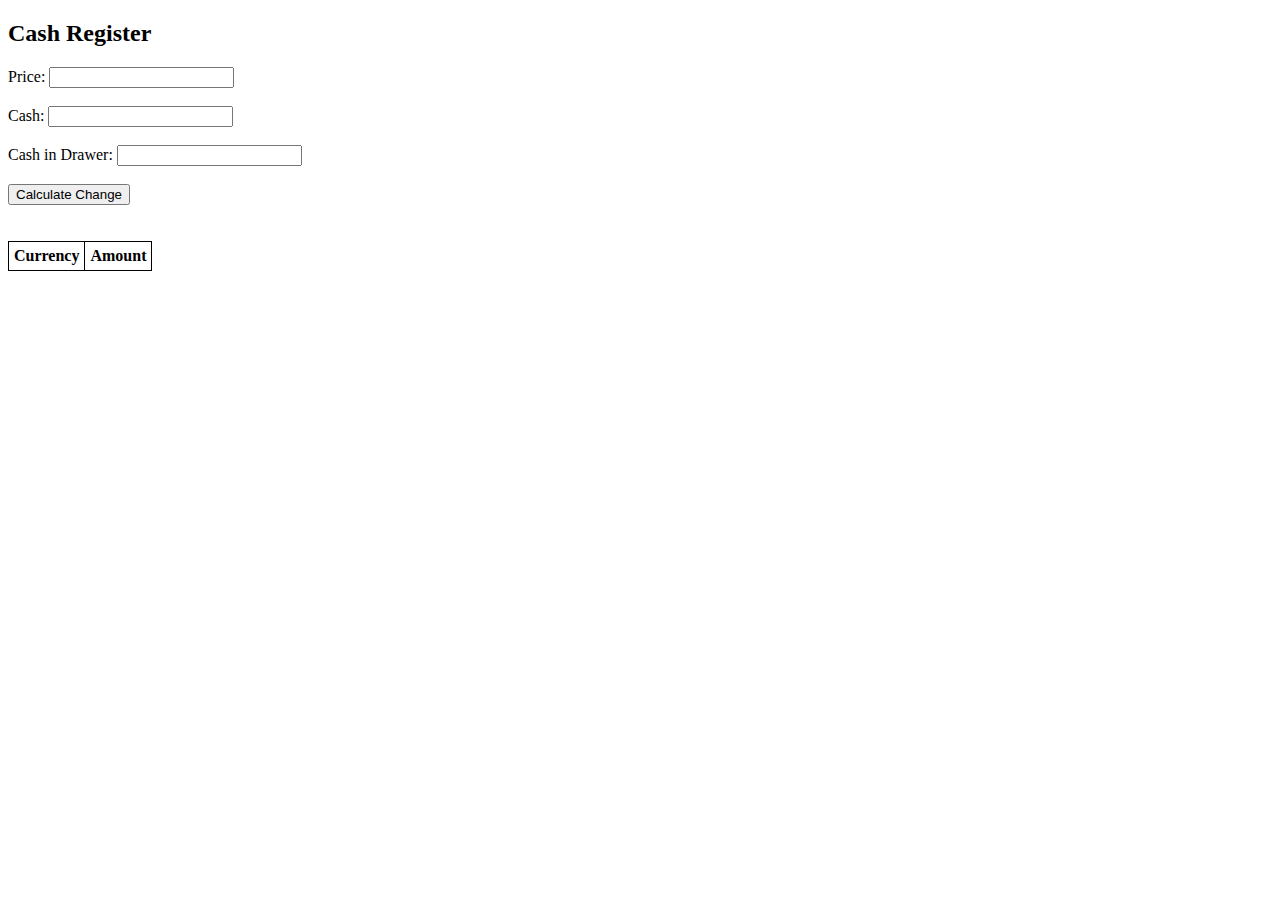
==== test.html @ cf7f1963 "made lil cool" ====
<!DOCTYPE html>
<html>
  <head>
    <style>
      table, th, td {
        border: 1px solid black;
        border-collapse: collapse;
      }
      th, td {
        padding: 5px;
      }
    </style>
  </head>
  <body>
    <h2>Cash Register</h2>

    <form>
      <label for="price">Price:</label>
      <input type="number" id="price" name="price"><br><br>

      <label for="cash">Cash:</label>
      <input type="number" id="cash" name="cash"><br><br>

      <label for="cid">Cash in Drawer:</label>
      <input type="text" id="cid" name="cid"><br><br>

      <button onclick="calculateChange()">Calculate Change</button>
    </form>

    <br><br>
    <table id="changeTable">
      <tr>
        <th>Currency</th>
        <th>Amount</th>
      </tr>
    </table>

    
    <script>
      function calculateChange() {
  const currencyUnit = [   
     { name: "ONE HUNDRED", value: 100.0 },    
     { name: "TWENTY", value: 20.0 },    
     { name: "TEN", value: 10.0 },    
     { name: "FIVE", value: 5.0 },    
     { name: "ONE", value: 1.0 },    
     { name: "QUARTER", value: 0.25 },    
     { name: "DIME", value: 0.1 },    
     { name: "NICKEL", value: 0.05 },    
     { name: "PENNY", value: 0.01 }  
    ];

  const price = document.getElementById("price").value;
  const cash = document.getElementById("cash").value;
  let cid = JSON.parse(document.getElementById("cid").value);

  let change = cash - price;

  // Check if cash in drawer is sufficient for change
  let totalCID = 0;
  for (let i = 0; i < cid.length; i++) {
    totalCID += cid[i][1];
  }

  totalCID = parseFloat(totalCID.toFixed(2));

  if (totalCID < change) {
    console.log("Insufficient Funds");
  } else if (totalCID === change) {
    console.log("Closed");
  } else {
    // Calculate the change to be given
    let changeGiven = [];
    for (let i = 0; i < currencyUnit.length; i++) {
      let value = 0;

      while (change >= currencyUnit[i].value && cid[i][1] >= currencyUnit[i].value) {
        value += currencyUnit[i].value;
        change -= currencyUnit[i].value;
        change = parseFloat(change.toFixed(2));
        cid[i][1] -= currencyUnit[i].value;
      }

      if (value > 0) {
        changeGiven.push([currencyUnit[i].name, value]);
      }
    }

    // Display the result in a table
    let changeTable = document.getElementById("changeTable");

    for (let i = 0; i < changeGiven.length; i++) {
      let row = changeTable.insertRow();
      let currencyCell = row.insertCell(0);
      let amountCell = row.insertCell(1);

      currencyCell.innerHTML = changeGiven[i][0];
      amountCell.innerHTML = changeGiven[i][1];
    }
  }
}

</script>
</body>
</html>
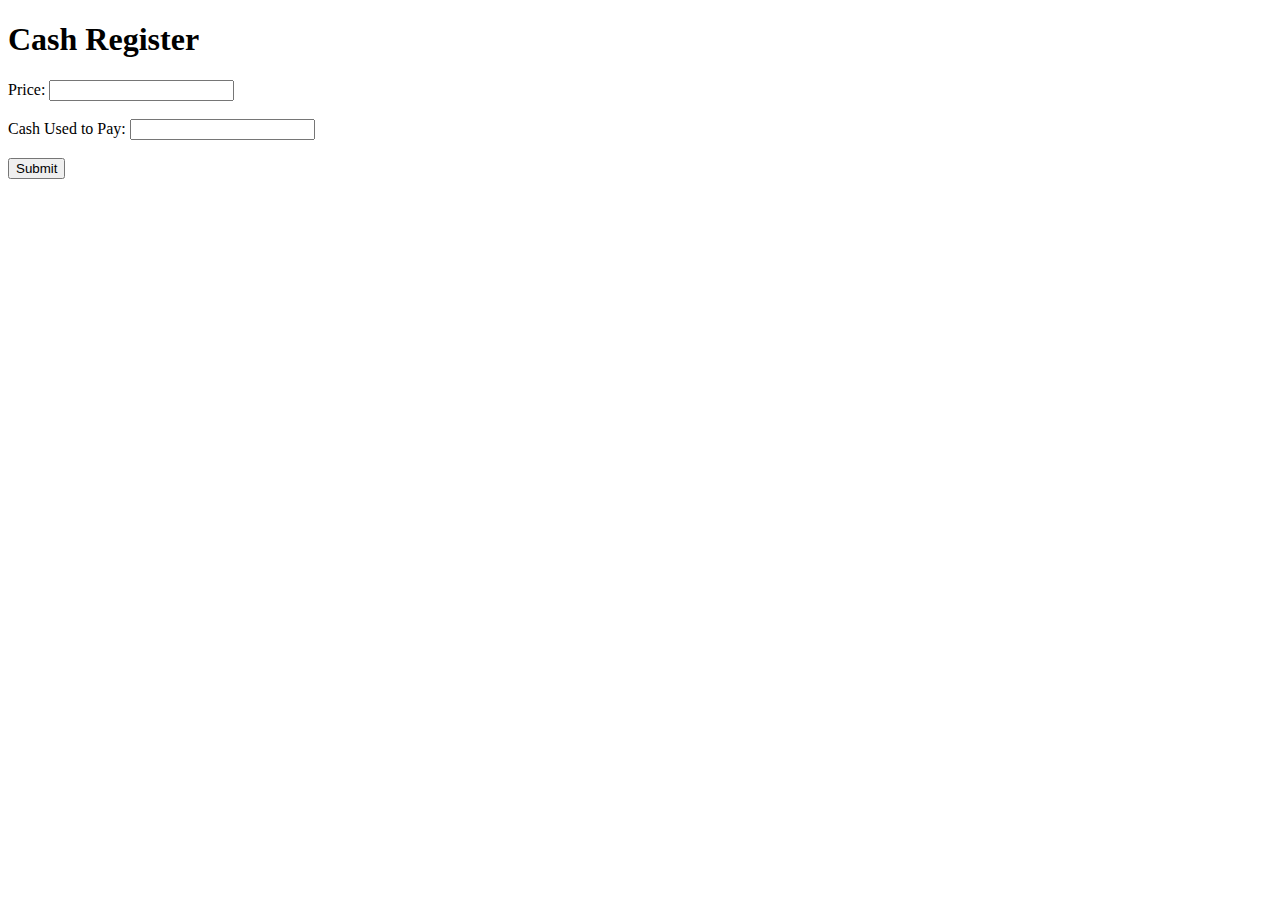
==== commit 18935aa7: "Start of DOM" ====
--- a/test.html
+++ b/test.html
@@ -1,106 +1,19 @@
 <!DOCTYPE html>
 <html>
   <head>
-    <style>
-      table, th, td {
-        border: 1px solid black;
-        border-collapse: collapse;
-      }
-      th, td {
-        padding: 5px;
-      }
-    </style>
+    <meta charset="UTF-8">
+    <title>Cash Register</title>
   </head>
   <body>
-    <h2>Cash Register</h2>
-
+    <h1>Cash Register </h1>
     <form>
-      <label for="price">Price:</label>
-      <input type="number" id="price" name="price"><br><br>
-
-      <label for="cash">Cash:</label>
-      <input type="number" id="cash" name="cash"><br><br>
-
-      <label for="cid">Cash in Drawer:</label>
-      <input type="text" id="cid" name="cid"><br><br>
-
-      <button onclick="calculateChange()">Calculate Change</button>
+      <label>Price:</label>
+      <input type="text" id="price"><br><br>
+      <label>Cash Used to Pay:</label>
+      <input type="text" id="cashPaid"><br><br>
+      <button type="button" id="submitButton">Submit</button>
     </form>
-
-    <br><br>
-    <table id="changeTable">
-      <tr>
-        <th>Currency</th>
-        <th>Amount</th>
-      </tr>
-    </table>
-
-    
-    <script>
-      function calculateChange() {
-  const currencyUnit = [   
-     { name: "ONE HUNDRED", value: 100.0 },    
-     { name: "TWENTY", value: 20.0 },    
-     { name: "TEN", value: 10.0 },    
-     { name: "FIVE", value: 5.0 },    
-     { name: "ONE", value: 1.0 },    
-     { name: "QUARTER", value: 0.25 },    
-     { name: "DIME", value: 0.1 },    
-     { name: "NICKEL", value: 0.05 },    
-     { name: "PENNY", value: 0.01 }  
-    ];
-
-  const price = document.getElementById("price").value;
-  const cash = document.getElementById("cash").value;
-  let cid = JSON.parse(document.getElementById("cid").value);
-
-  let change = cash - price;
-
-  // Check if cash in drawer is sufficient for change
-  let totalCID = 0;
-  for (let i = 0; i < cid.length; i++) {
-    totalCID += cid[i][1];
-  }
-
-  totalCID = parseFloat(totalCID.toFixed(2));
-
-  if (totalCID < change) {
-    console.log("Insufficient Funds");
-  } else if (totalCID === change) {
-    console.log("Closed");
-  } else {
-    // Calculate the change to be given
-    let changeGiven = [];
-    for (let i = 0; i < currencyUnit.length; i++) {
-      let value = 0;
-
-      while (change >= currencyUnit[i].value && cid[i][1] >= currencyUnit[i].value) {
-        value += currencyUnit[i].value;
-        change -= currencyUnit[i].value;
-        change = parseFloat(change.toFixed(2));
-        cid[i][1] -= currencyUnit[i].value;
-      }
-
-      if (value > 0) {
-        changeGiven.push([currencyUnit[i].name, value]);
-      }
-    }
-
-    // Display the result in a table
-    let changeTable = document.getElementById("changeTable");
-
-    for (let i = 0; i < changeGiven.length; i++) {
-      let row = changeTable.insertRow();
-      let currencyCell = row.insertCell(0);
-      let amountCell = row.insertCell(1);
-
-      currencyCell.innerHTML = changeGiven[i][0];
-      amountCell.innerHTML = changeGiven[i][1];
-    }
-  }
-}
-
-</script>
-</body>
+    <div id="result"></div>
+  </body>
+  <script src="Script/script.js" defer></script>
 </html>
-
